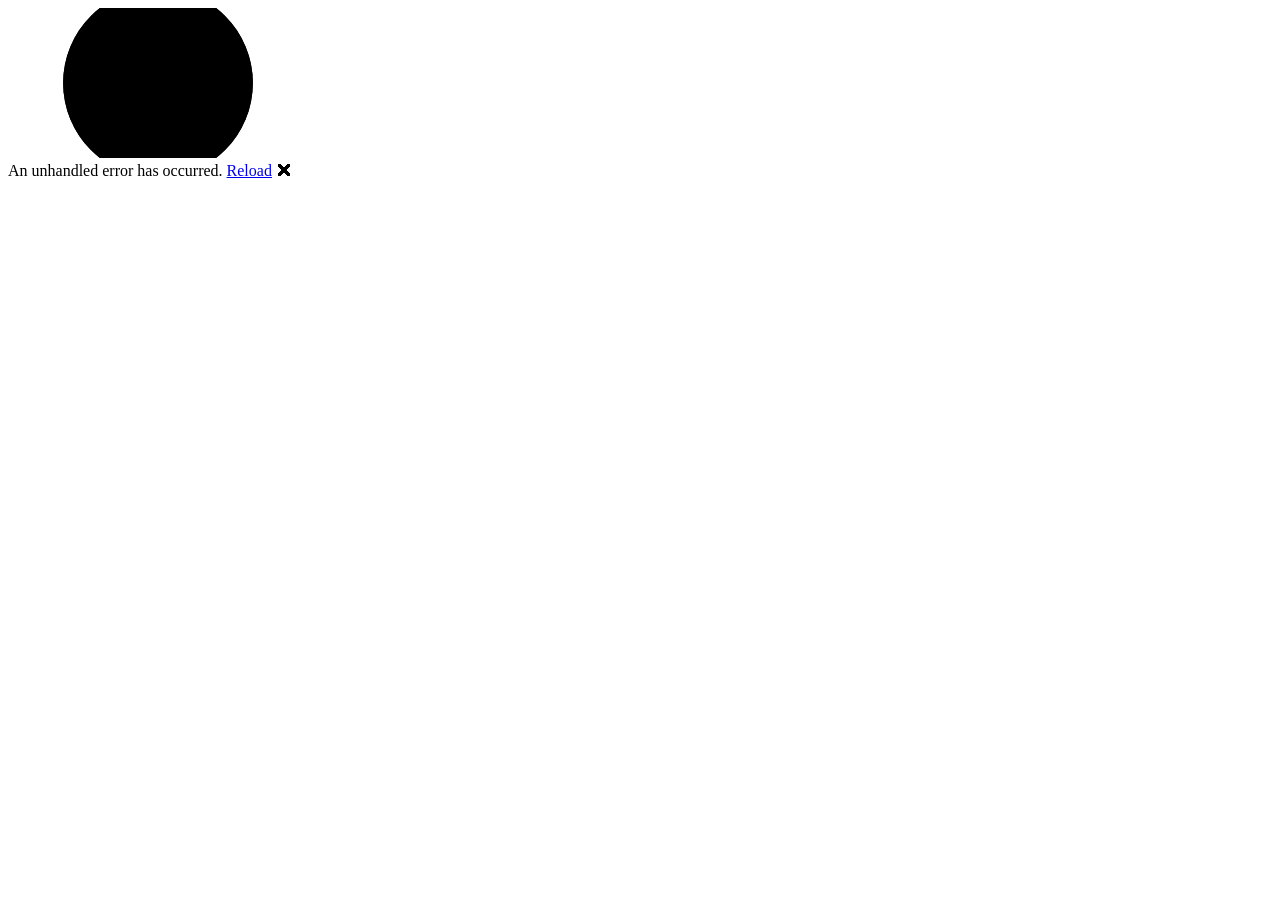
==== src/Prestamos.Web/wwwroot/index.html @ 2e6a7a65 "Estructura: Creacion de la solucion con capas de arquitectura limpia" ====
<!DOCTYPE html>
<html lang="en">

<head>
    <meta charset="utf-8" />
    <meta name="viewport" content="width=device-width, initial-scale=1.0" />
    <title>Prestamos.Web</title>
    <base href="/" />
    <link rel="preload" id="webassembly" />
    <link rel="stylesheet" href="lib/bootstrap/dist/css/bootstrap.min.css" />
    <link rel="stylesheet" href="css/app.css" />
    <link rel="icon" type="image/png" href="favicon.png" />
    <link href="Prestamos.Web.styles.css" rel="stylesheet" />
    <script type="importmap"></script>
</head>

<body>
    <div id="app">
        <svg class="loading-progress">
            <circle r="40%" cx="50%" cy="50%" />
            <circle r="40%" cx="50%" cy="50%" />
        </svg>
        <div class="loading-progress-text"></div>
    </div>

    <div id="blazor-error-ui">
        An unhandled error has occurred.
        <a href="." class="reload">Reload</a>
        <span class="dismiss">🗙</span>
    </div>
    <script src="_framework/blazor.webassembly#[.{fingerprint}].js"></script>
</body>

</html>
---- src/Prestamos.Web/wwwroot/css/app.css ----
html, body {
    font-family: 'Helvetica Neue', Helvetica, Arial, sans-serif;
}

h1:focus {
    outline: none;
}

a, .btn-link {
    color: #0071c1;
}

.btn-primary {
    color: #fff;
    background-color: #1b6ec2;
    border-color: #1861ac;
}

.btn:focus, .btn:active:focus, .btn-link.nav-link:focus, .form-control:focus, .form-check-input:focus {
  box-shadow: 0 0 0 0.1rem white, 0 0 0 0.25rem #258cfb;
}

.content {
    padding-top: 1.1rem;
}

.valid.modified:not([type=checkbox]) {
    outline: 1px solid #26b050;
}

.invalid {
    outline: 1px solid red;
}

.validation-message {
    color: red;
}

#blazor-error-ui {
    color-scheme: light only;
    background: lightyellow;
    bottom: 0;
    box-shadow: 0 -1px 2px rgba(0, 0, 0, 0.2);
    box-sizing: border-box;
    display: none;
    left: 0;
    padding: 0.6rem 1.25rem 0.7rem 1.25rem;
    position: fixed;
    width: 100%;
    z-index: 1000;
}

    #blazor-error-ui .dismiss {
        cursor: pointer;
        position: absolute;
        right: 0.75rem;
        top: 0.5rem;
    }

.blazor-error-boundary {
    background: url([data-uri]) no-repeat 1rem/1.8rem, #b32121;
    padding: 1rem 1rem 1rem 3.7rem;
    color: white;
}

    .blazor-error-boundary::after {
        content: "An error has occurred."
    }

.loading-progress {
    position: absolute;
    display: block;
    width: 8rem;
    height: 8rem;
    inset: 20vh 0 auto 0;
    margin: 0 auto 0 auto;
}

    .loading-progress circle {
        fill: none;
        stroke: #e0e0e0;
        stroke-width: 0.6rem;
        transform-origin: 50% 50%;
        transform: rotate(-90deg);
    }

        .loading-progress circle:last-child {
            stroke: #1b6ec2;
            stroke-dasharray: calc(3.141 * var(--blazor-load-percentage, 0%) * 0.8), 500%;
            transition: stroke-dasharray 0.05s ease-in-out;
        }

.loading-progress-text {
    position: absolute;
    text-align: center;
    font-weight: bold;
    inset: calc(20vh + 3.25rem) 0 auto 0.2rem;
}

    .loading-progress-text:after {
        content: var(--blazor-load-percentage-text, "Loading");
    }

code {
    color: #c02d76;
}

.form-floating > .form-control-plaintext::placeholder, .form-floating > .form-control::placeholder {
    color: var(--bs-secondary-color);
    text-align: end;
}

.form-floating > .form-control-plaintext:focus::placeholder, .form-floating > .form-control:focus::placeholder {
    text-align: start;
}
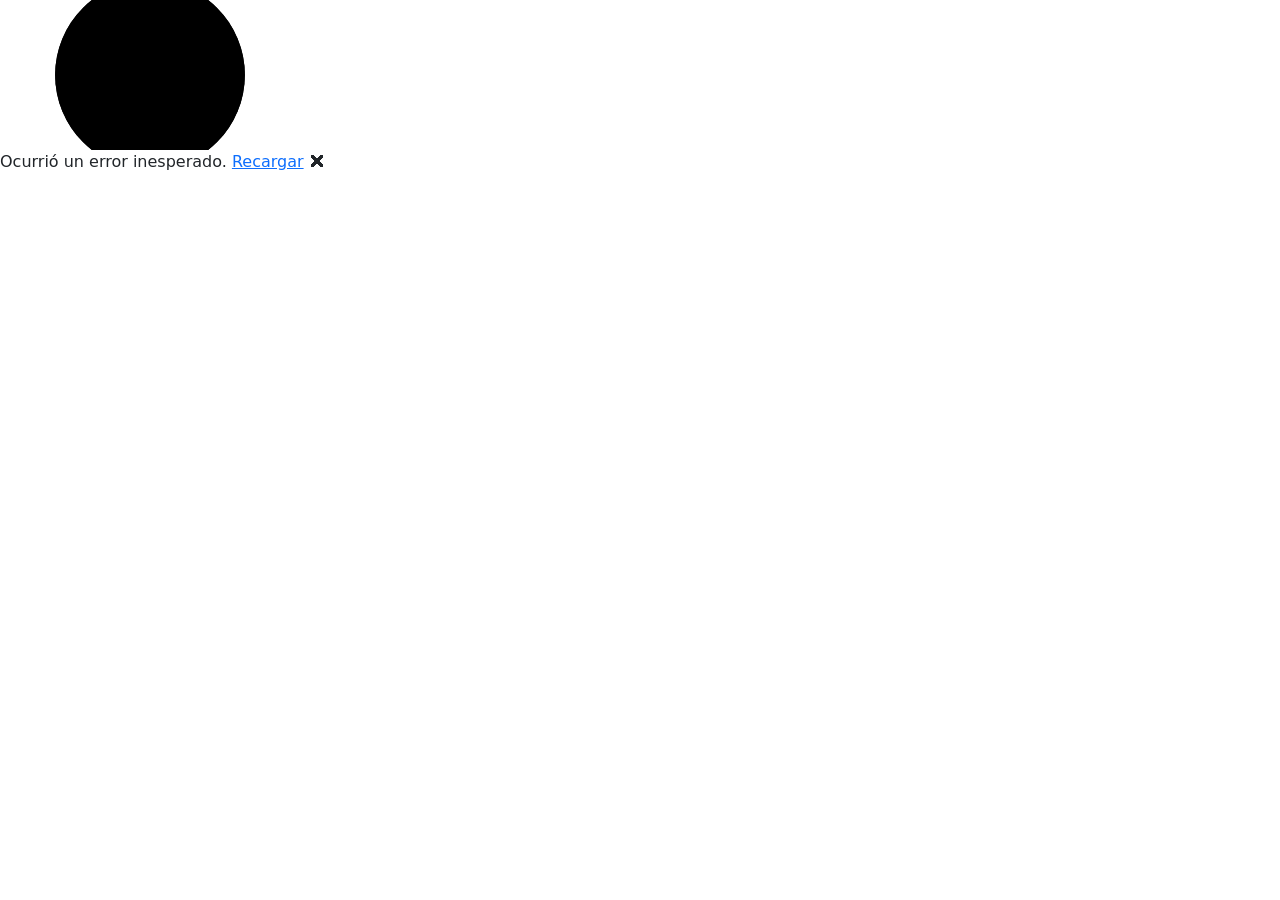
==== commit b1d12652: "feat(web): configurar cliente HTTP de la API y layout base" ====
--- a/src/Prestamos.Web/wwwroot/index.html
+++ b/src/Prestamos.Web/wwwroot/index.html
@@ -1,13 +1,13 @@
 <!DOCTYPE html>
-<html lang="en">
+<html lang="es">
 
 <head>
     <meta charset="utf-8" />
     <meta name="viewport" content="width=device-width, initial-scale=1.0" />
-    <title>Prestamos.Web</title>
+    <title>Préstamos ITM</title>
     <base href="/" />
     <link rel="preload" id="webassembly" />
-    <link rel="stylesheet" href="lib/bootstrap/dist/css/bootstrap.min.css" />
+    <link rel="stylesheet" href="https://cdn.jsdelivr.net/npm/bootstrap@5.3.3/dist/css/bootstrap.min.css" />
     <link rel="stylesheet" href="css/app.css" />
     <link rel="icon" type="image/png" href="favicon.png" />
     <link href="Prestamos.Web.styles.css" rel="stylesheet" />
@@ -24,11 +24,11 @@
     </div>
 
     <div id="blazor-error-ui">
-        An unhandled error has occurred.
-        <a href="." class="reload">Reload</a>
+        Ocurrió un error inesperado.
+        <a href="." class="reload">Recargar</a>
         <span class="dismiss">🗙</span>
     </div>
     <script src="_framework/blazor.webassembly#[.{fingerprint}].js"></script>
 </body>
 
-</html>
+</html>
--- a/src/Prestamos.Web/wwwroot/css/app.css
+++ b/src/Prestamos.Web/wwwroot/css/app.css
@@ -64,10 +64,10 @@
 }
 
     .blazor-error-boundary::after {
-        content: "An error has occurred."
+        content: "Ocurrió un error."
     }
 
-.loading-progress {
+.Cargando-progress {
     position: absolute;
     display: block;
     width: 8rem;
@@ -76,7 +76,7 @@
     margin: 0 auto 0 auto;
 }
 
-    .loading-progress circle {
+    .Cargando-progress circle {
         fill: none;
         stroke: #e0e0e0;
         stroke-width: 0.6rem;
@@ -84,21 +84,21 @@
         transform: rotate(-90deg);
     }
 
-        .loading-progress circle:last-child {
+        .Cargando-progress circle:last-child {
             stroke: #1b6ec2;
             stroke-dasharray: calc(3.141 * var(--blazor-load-percentage, 0%) * 0.8), 500%;
             transition: stroke-dasharray 0.05s ease-in-out;
         }
 
-.loading-progress-text {
+.Cargando-progress-text {
     position: absolute;
     text-align: center;
     font-weight: bold;
     inset: calc(20vh + 3.25rem) 0 auto 0.2rem;
 }
 
-    .loading-progress-text:after {
-        content: var(--blazor-load-percentage-text, "Loading");
+    .Cargando-progress-text:after {
+        content: var(--blazor-load-percentage-text, "Cargando");
     }
 
 code {
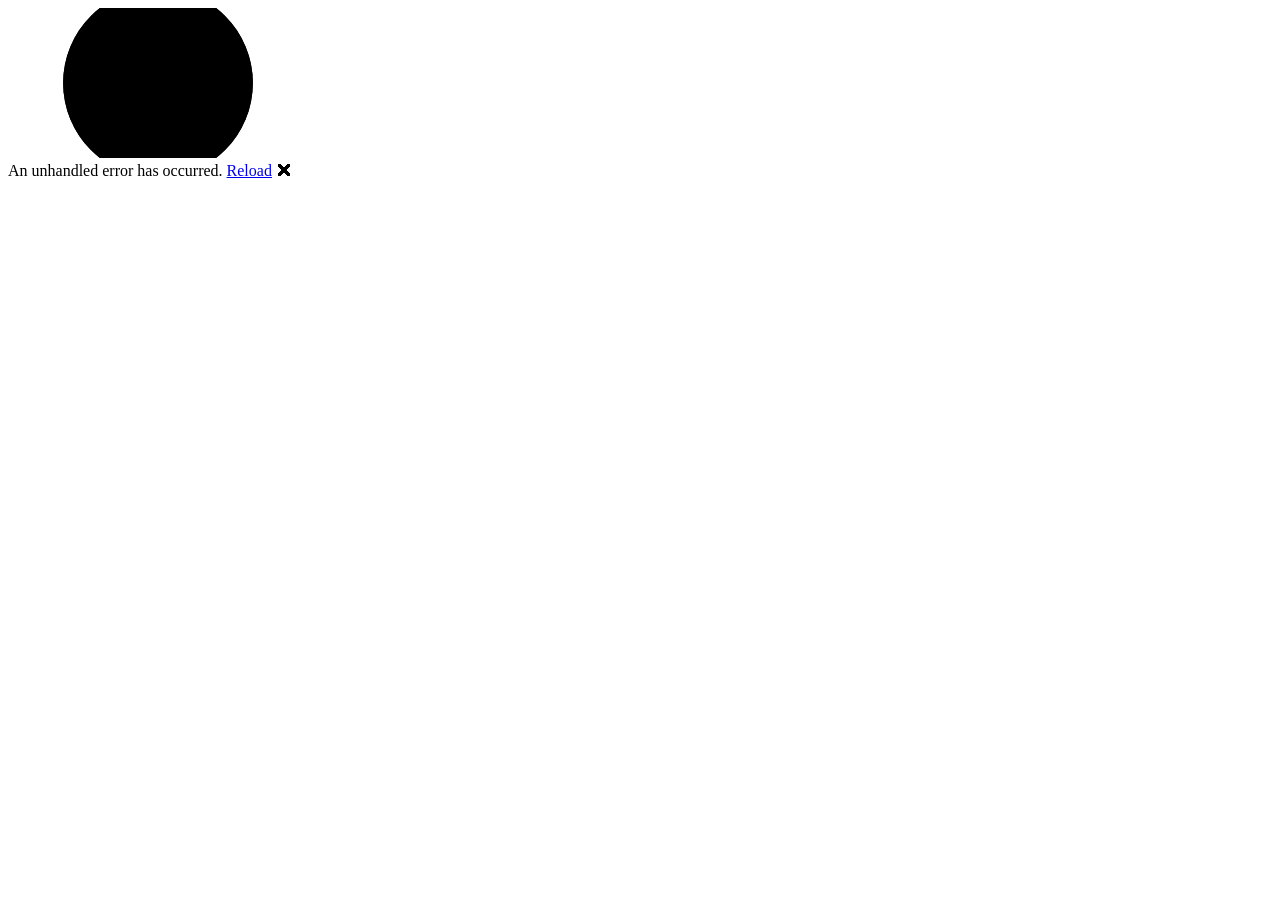
==== commit 10699562: "Merge pull request #20 from Samuel-Sanchez24/develop Release: backend v1.0 (CA-01 a CA-06)" ====
--- a/src/Prestamos.Web/wwwroot/index.html
+++ b/src/Prestamos.Web/wwwroot/index.html
@@ -1,13 +1,13 @@
 <!DOCTYPE html>
-<html lang="es">
+<html lang="en">
 
 <head>
     <meta charset="utf-8" />
     <meta name="viewport" content="width=device-width, initial-scale=1.0" />
-    <title>Préstamos ITM</title>
+    <title>Prestamos.Web</title>
     <base href="/" />
     <link rel="preload" id="webassembly" />
-    <link rel="stylesheet" href="https://cdn.jsdelivr.net/npm/bootstrap@5.3.3/dist/css/bootstrap.min.css" />
+    <link rel="stylesheet" href="lib/bootstrap/dist/css/bootstrap.min.css" />
     <link rel="stylesheet" href="css/app.css" />
     <link rel="icon" type="image/png" href="favicon.png" />
     <link href="Prestamos.Web.styles.css" rel="stylesheet" />
@@ -24,11 +24,11 @@
     </div>
 
     <div id="blazor-error-ui">
-        Ocurrió un error inesperado.
-        <a href="." class="reload">Recargar</a>
+        An unhandled error has occurred.
+        <a href="." class="reload">Reload</a>
         <span class="dismiss">🗙</span>
     </div>
     <script src="_framework/blazor.webassembly#[.{fingerprint}].js"></script>
 </body>
 
-</html>+</html>
--- a/src/Prestamos.Web/wwwroot/css/app.css
+++ b/src/Prestamos.Web/wwwroot/css/app.css
@@ -64,10 +64,10 @@
 }
 
     .blazor-error-boundary::after {
-        content: "Ocurrió un error."
+        content: "An error has occurred."
     }
 
-.Cargando-progress {
+.loading-progress {
     position: absolute;
     display: block;
     width: 8rem;
@@ -76,7 +76,7 @@
     margin: 0 auto 0 auto;
 }
 
-    .Cargando-progress circle {
+    .loading-progress circle {
         fill: none;
         stroke: #e0e0e0;
         stroke-width: 0.6rem;
@@ -84,21 +84,21 @@
         transform: rotate(-90deg);
     }
 
-        .Cargando-progress circle:last-child {
+        .loading-progress circle:last-child {
             stroke: #1b6ec2;
             stroke-dasharray: calc(3.141 * var(--blazor-load-percentage, 0%) * 0.8), 500%;
             transition: stroke-dasharray 0.05s ease-in-out;
         }
 
-.Cargando-progress-text {
+.loading-progress-text {
     position: absolute;
     text-align: center;
     font-weight: bold;
     inset: calc(20vh + 3.25rem) 0 auto 0.2rem;
 }
 
-    .Cargando-progress-text:after {
-        content: var(--blazor-load-percentage-text, "Cargando");
+    .loading-progress-text:after {
+        content: var(--blazor-load-percentage-text, "Loading");
     }
 
 code {
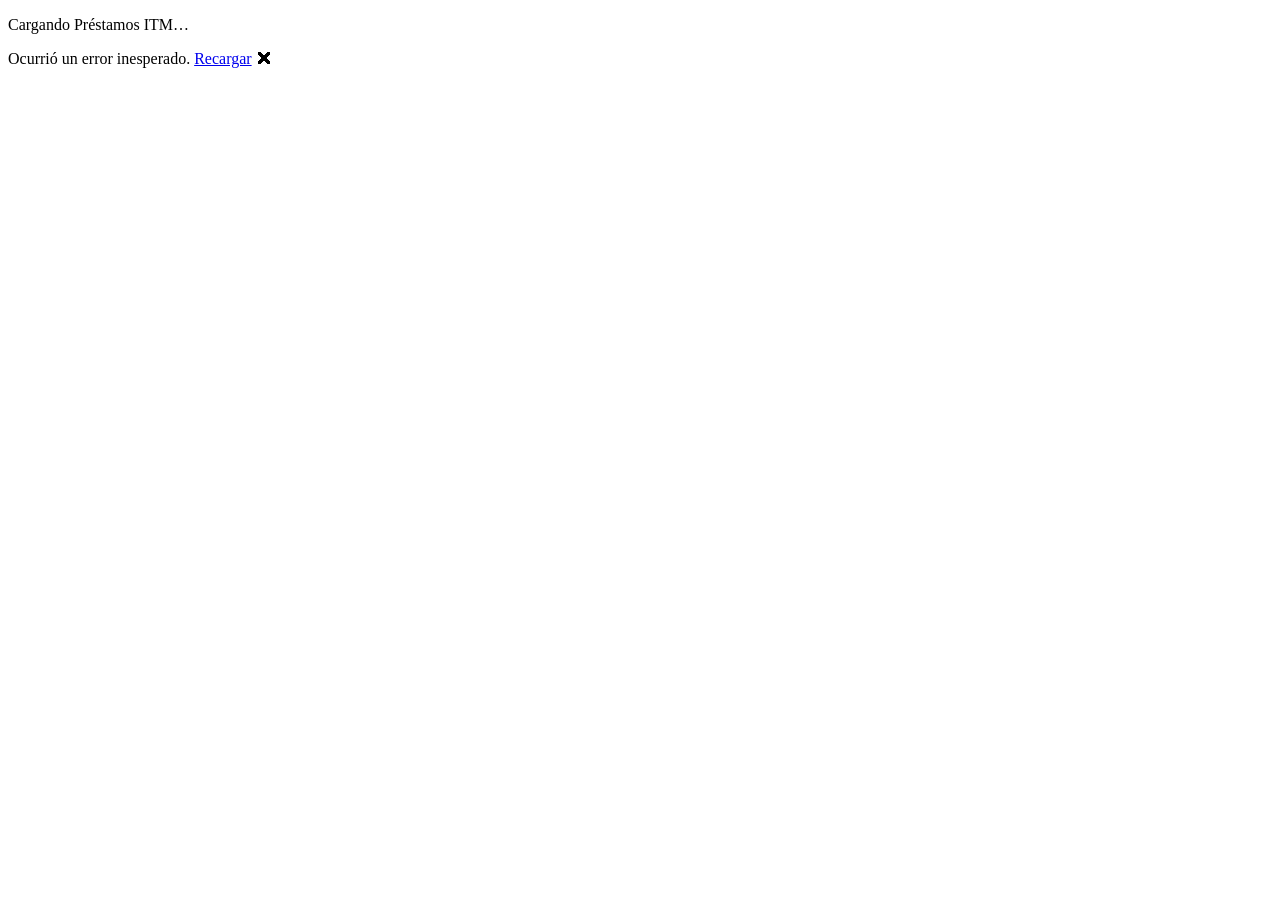
==== commit 01d28c56: "feat(web): configurar MudBlazor, tema y layout base" ====
--- a/src/Prestamos.Web/wwwroot/index.html
+++ b/src/Prestamos.Web/wwwroot/index.html
@@ -1,34 +1,37 @@
 <!DOCTYPE html>
-<html lang="en">
+<html lang="es">
 
 <head>
     <meta charset="utf-8" />
     <meta name="viewport" content="width=device-width, initial-scale=1.0" />
-    <title>Prestamos.Web</title>
+    <title>Préstamos ITM</title>
     <base href="/" />
     <link rel="preload" id="webassembly" />
-    <link rel="stylesheet" href="lib/bootstrap/dist/css/bootstrap.min.css" />
-    <link rel="stylesheet" href="css/app.css" />
+    <link rel="preconnect" href="https://fonts.googleapis.com" />
+    <link rel="preconnect" href="https://fonts.gstatic.com" crossorigin />
+    <link href="https://fonts.googleapis.com/css2?family=Inter:wght@400;500;600;700&display=swap" rel="stylesheet" />
+    <link href="_content/MudBlazor/MudBlazor.min.css" rel="stylesheet" />
+    <link href="css/app.css" rel="stylesheet" />
     <link rel="icon" type="image/png" href="favicon.png" />
-    <link href="Prestamos.Web.styles.css" rel="stylesheet" />
     <script type="importmap"></script>
 </head>
 
 <body>
     <div id="app">
-        <svg class="loading-progress">
-            <circle r="40%" cx="50%" cy="50%" />
-            <circle r="40%" cx="50%" cy="50%" />
-        </svg>
-        <div class="loading-progress-text"></div>
+        <div class="app-loading">
+            <div class="app-loading__spinner"></div>
+            <p>Cargando Préstamos ITM…</p>
+        </div>
     </div>
 
     <div id="blazor-error-ui">
-        An unhandled error has occurred.
-        <a href="." class="reload">Reload</a>
+        Ocurrió un error inesperado.
+        <a href="." class="reload">Recargar</a>
         <span class="dismiss">🗙</span>
     </div>
+
+    <script src="_content/MudBlazor/MudBlazor.min.js"></script>
     <script src="_framework/blazor.webassembly#[.{fingerprint}].js"></script>
 </body>
 
-</html>
+</html>
--- a/src/Prestamos.Web/wwwroot/css/app.css
+++ b/src/Prestamos.Web/wwwroot/css/app.css
@@ -1,115 +1,81 @@
+:root {
+    --app-font: 'Inter', system-ui, -apple-system, 'Segoe UI', Roboto, Arial, sans-serif;
+}
+
 html, body {
-    font-family: 'Helvetica Neue', Helvetica, Arial, sans-serif;
+    font-family: var(--app-font);
+    -webkit-font-smoothing: antialiased;
+}
+
+.mud-typography, .mud-button-root, .mud-input-root, .mud-input-slot,
+.mud-nav-link, .mud-table-root, .mud-chip {
+    font-family: var(--app-font) !important;
 }
 
 h1:focus {
     outline: none;
 }
 
-a, .btn-link {
-    color: #0071c1;
+.app-bar {
+    border-bottom: 1px solid var(--mud-palette-divider);
 }
 
-.btn-primary {
-    color: #fff;
-    background-color: #1b6ec2;
-    border-color: #1861ac;
+.app-brand {
+    font-weight: 700;
+    letter-spacing: -0.01em;
 }
 
-.btn:focus, .btn:active:focus, .btn-link.nav-link:focus, .form-control:focus, .form-check-input:focus {
-  box-shadow: 0 0 0 0.1rem white, 0 0 0 0.25rem #258cfb;
+.mud-drawer .mud-nav-link.active:not(.mud-nav-link-disabled) {
+    background-color: rgba(99, 102, 241, 0.22);
+    color: #fff;
 }
 
-.content {
-    padding-top: 1.1rem;
+.mud-drawer .mud-nav-link.active .mud-nav-link-icon {
+    color: #fff;
 }
 
-.valid.modified:not([type=checkbox]) {
-    outline: 1px solid #26b050;
+.app-loading {
+    display: flex;
+    flex-direction: column;
+    align-items: center;
+    justify-content: center;
+    gap: 16px;
+    height: 100vh;
+    color: #64748B;
 }
 
-.invalid {
-    outline: 1px solid red;
+.app-loading__spinner {
+    width: 40px;
+    height: 40px;
+    border: 4px solid #E2E8F0;
+    border-top-color: #4F46E5;
+    border-radius: 50%;
+    animation: app-spin .8s linear infinite;
 }
 
-.validation-message {
-    color: red;
+@keyframes app-spin {
+    to {
+        transform: rotate(360deg);
+    }
 }
 
 #blazor-error-ui {
     color-scheme: light only;
-    background: lightyellow;
+    background: #FEE2E2;
+    color: #7F1D1D;
     bottom: 0;
-    box-shadow: 0 -1px 2px rgba(0, 0, 0, 0.2);
-    box-sizing: border-box;
+    box-shadow: 0 -1px 2px rgba(0, 0, 0, .2);
     display: none;
     left: 0;
-    padding: 0.6rem 1.25rem 0.7rem 1.25rem;
+    padding: .6rem 1.25rem .7rem;
     position: fixed;
     width: 100%;
-    z-index: 1000;
+    z-index: 2000;
 }
 
     #blazor-error-ui .dismiss {
         cursor: pointer;
         position: absolute;
-        right: 0.75rem;
-        top: 0.5rem;
+        right: .75rem;
+        top: .5rem;
     }
-
-.blazor-error-boundary {
-    background: url([data-uri]) no-repeat 1rem/1.8rem, #b32121;
-    padding: 1rem 1rem 1rem 3.7rem;
-    color: white;
-}
-
-    .blazor-error-boundary::after {
-        content: "An error has occurred."
-    }
-
-.loading-progress {
-    position: absolute;
-    display: block;
-    width: 8rem;
-    height: 8rem;
-    inset: 20vh 0 auto 0;
-    margin: 0 auto 0 auto;
-}
-
-    .loading-progress circle {
-        fill: none;
-        stroke: #e0e0e0;
-        stroke-width: 0.6rem;
-        transform-origin: 50% 50%;
-        transform: rotate(-90deg);
-    }
-
-        .loading-progress circle:last-child {
-            stroke: #1b6ec2;
-            stroke-dasharray: calc(3.141 * var(--blazor-load-percentage, 0%) * 0.8), 500%;
-            transition: stroke-dasharray 0.05s ease-in-out;
-        }
-
-.loading-progress-text {
-    position: absolute;
-    text-align: center;
-    font-weight: bold;
-    inset: calc(20vh + 3.25rem) 0 auto 0.2rem;
-}
-
-    .loading-progress-text:after {
-        content: var(--blazor-load-percentage-text, "Loading");
-    }
-
-code {
-    color: #c02d76;
-}
-
-.form-floating > .form-control-plaintext::placeholder, .form-floating > .form-control::placeholder {
-    color: var(--bs-secondary-color);
-    text-align: end;
-}
-
-.form-floating > .form-control-plaintext:focus::placeholder, .form-floating > .form-control:focus::placeholder {
-    text-align: start;
-}
